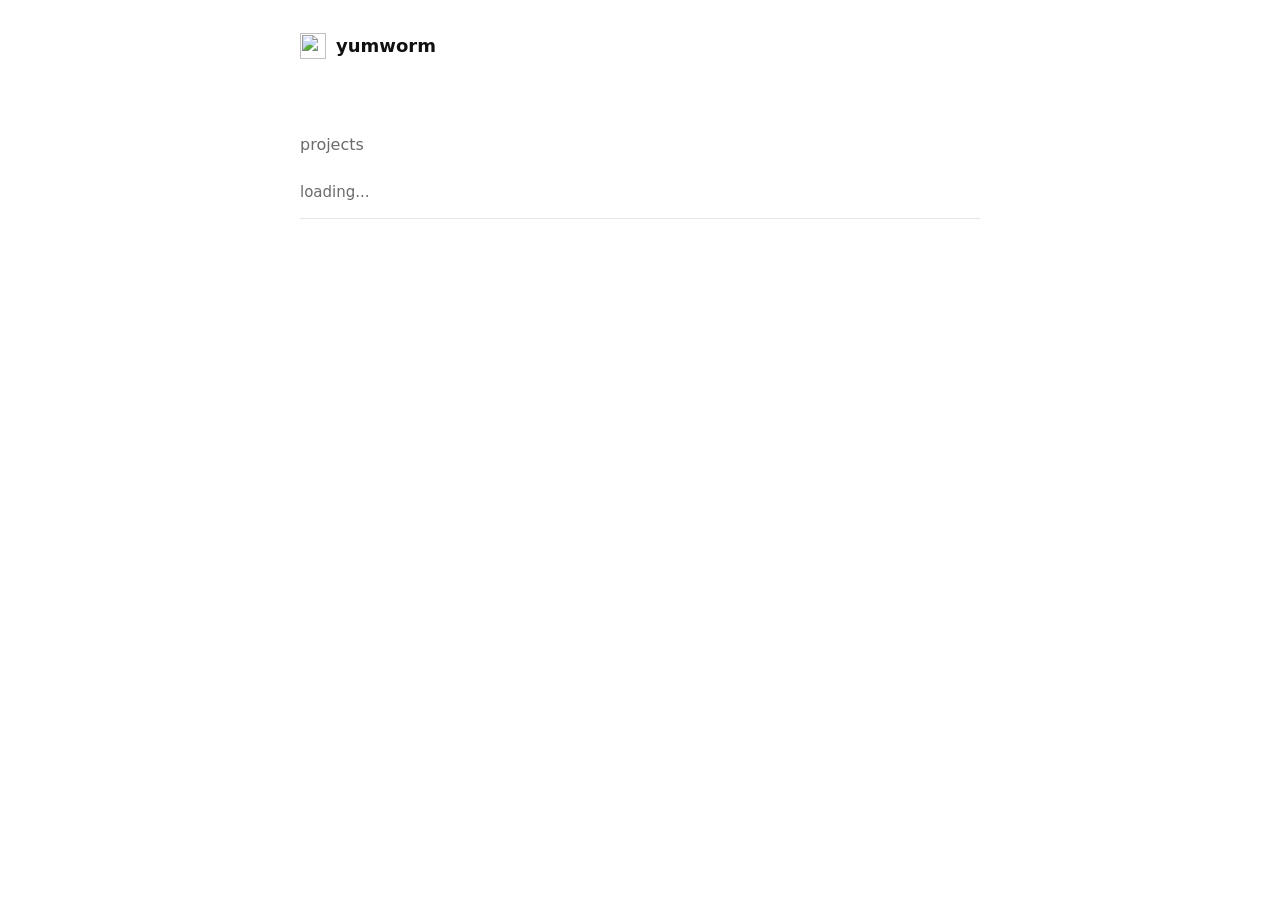
==== index.html @ 0dfe32bb "Merge PR #3 (bigger text, rename to yumworm) into the site branch Co-Authored-By: Claude Opus 5.5 <n" ====
<!doctype html>
<html lang="en">
<head>
  <meta charset="utf-8">
  <meta name="viewport" content="width=device-width, initial-scale=1">
  <title>yumworm</title>
  <meta name="description" content="Projects by yumworm.">
  <meta name="theme-color" content="#0e0e0e" media="(prefers-color-scheme: dark)">
  <meta name="theme-color" content="#ffffff" media="(prefers-color-scheme: light)">
  <meta property="og:title" content="yumworm">
  <meta property="og:description" content="Projects by yumworm.">
  <link rel="icon" href="assets/favicon.svg" type="image/svg+xml">
  <link rel="stylesheet" href="assets/style.css">
  <script src="assets/main.js" defer></script>
</head>
<body>
  <div class="page">
    <a class="brand" href="./"><img src="assets/favicon.svg" alt="">yumworm</a>

    <h1>projects</h1>

    <ul class="repos" id="repos" aria-live="polite">
      <li class="meta">loading...</li>
    </ul>
    <noscript><p class="meta">Turn on JavaScript to see projects, or browse them <a href="https://github.com/yummywormy1-stack?tab=repositories">on GitHub</a>.</p></noscript>
  </div>
</body>
</html>
---- assets/style.css ----
:root {
  --bg: #0e0e0e;
  --text: #e6e6e6;
  --muted: #8a8a8a;
  --line: #262626;
  color-scheme: dark;
}

@media (prefers-color-scheme: light) {
  :root {
    --bg: #ffffff;
    --text: #111111;
    --muted: #6b6b6b;
    --line: #e5e5e5;
    color-scheme: light;
  }
}

*,
*::before,
*::after {
  box-sizing: border-box;
}

body {
  margin: 0;
  background: var(--bg);
  color: var(--text);
  font: 18px/1.6 system-ui, -apple-system, "Segoe UI", Roboto, sans-serif;
}

a {
  color: inherit;
}

:focus-visible {
  outline: 1px solid var(--text);
  outline-offset: 2px;
}

.page {
  max-width: 720px;
  margin: 0 auto;
  padding: 32px 20px 64px;
}

.brand {
  display: inline-flex;
  align-items: center;
  gap: 10px;
  font-weight: 600;
  text-decoration: none;
}

.brand img {
  width: 26px;
  height: 26px;
}

h1 {
  margin: 64px 0 8px;
  font-size: 16px;
  font-weight: 500;
  color: var(--muted);
}

.meta {
  margin: 0;
  font-size: 15px;
  color: var(--muted);
}

.repos {
  margin: 0;
  padding: 0;
  list-style: none;
}

.repos li {
  padding: 14px 0;
  border-bottom: 1px solid var(--line);
}

.repos li > a {
  font-weight: 600;
  text-decoration: none;
}

.repos li > a:hover {
  text-decoration: underline;
}

.repos .desc {
  margin: 2px 0;
  color: var(--muted);
}
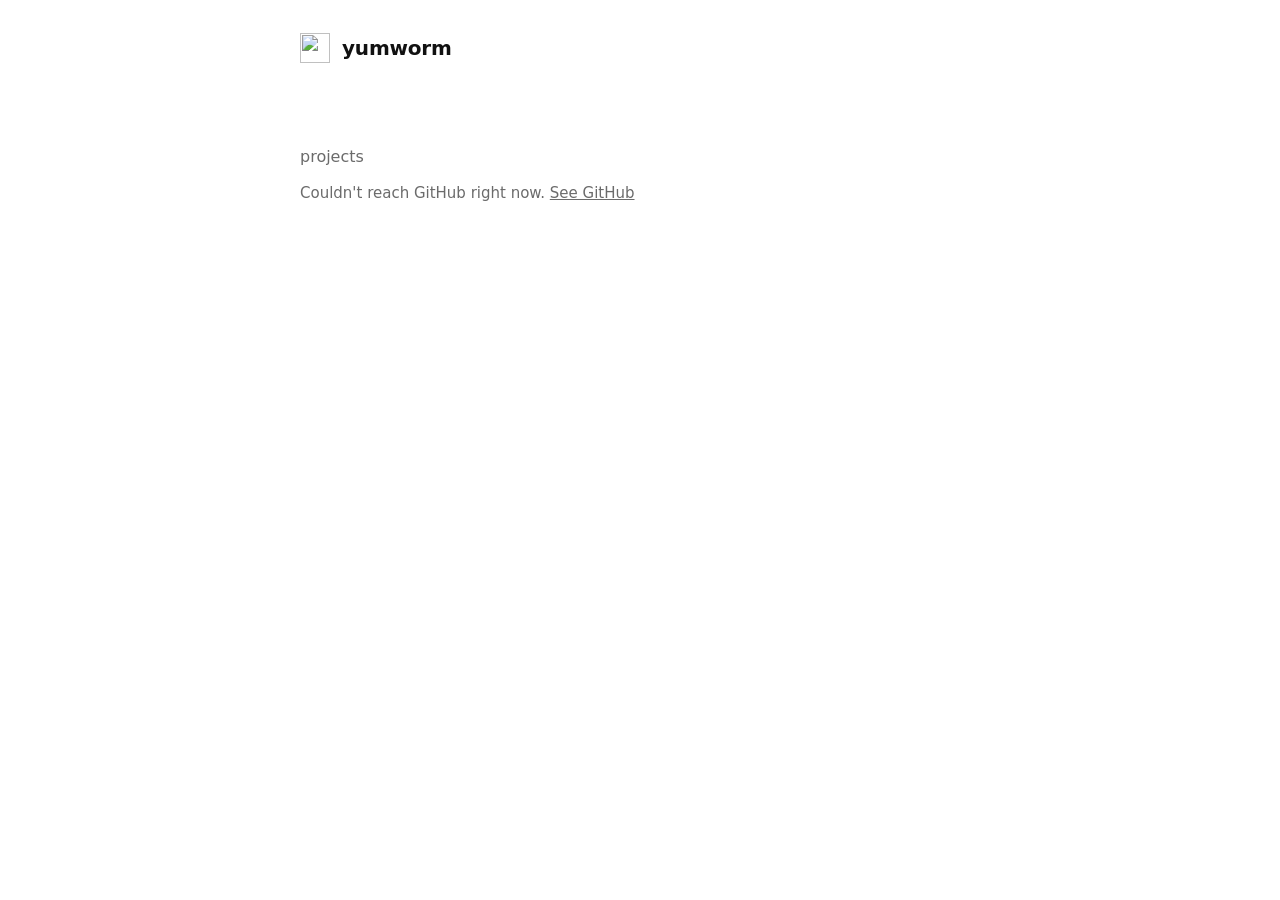
==== commit 9b45051f: "Finish the yumworm rename and polish the project list The account is now yumworm, but the README, th" ====
--- a/index.html
+++ b/index.html
@@ -20,9 +20,9 @@
     <h1>projects</h1>
 
     <ul class="repos" id="repos" aria-live="polite">
-      <li class="meta">loading...</li>
+      <li class="meta loading">loading...</li>
     </ul>
-    <noscript><p class="meta">Turn on JavaScript to see projects, or browse them <a href="https://github.com/yummywormy1-stack?tab=repositories">on GitHub</a>.</p></noscript>
+    <noscript><p class="meta">Turn on JavaScript to see projects, or browse them <a href="https://github.com/yumworm?tab=repositories">on GitHub</a>.</p></noscript>
   </div>
 </body>
 </html>
--- a/assets/style.css
+++ b/assets/style.css
@@ -3,6 +3,7 @@
   --text: #e6e6e6;
   --muted: #8a8a8a;
   --line: #262626;
+  --hover: #171717;
   color-scheme: dark;
 }
 
@@ -12,6 +13,7 @@
     --text: #111111;
     --muted: #6b6b6b;
     --line: #e5e5e5;
+    --hover: #f4f4f4;
     color-scheme: light;
   }
 }
@@ -47,18 +49,25 @@
 .brand {
   display: inline-flex;
   align-items: center;
-  gap: 10px;
-  font-weight: 600;
+  gap: 12px;
+  font-size: 20px;
+  font-weight: 650;
+  letter-spacing: -0.01em;
   text-decoration: none;
 }
 
 .brand img {
-  width: 26px;
-  height: 26px;
+  width: 30px;
+  height: 30px;
+  transition: transform 0.3s ease;
+}
+
+.brand:hover img {
+  animation: wiggle 0.6s ease-in-out;
 }
 
 h1 {
-  margin: 64px 0 8px;
+  margin: 72px 0 12px;
   font-size: 16px;
   font-weight: 500;
   color: var(--muted);
@@ -70,27 +79,112 @@
   color: var(--muted);
 }
 
+.loading {
+  animation: pulse 1.4s ease-in-out infinite;
+}
+
 .repos {
-  margin: 0;
+  display: grid;
+  gap: 4px;
+  margin: 0 -16px;
   padding: 0;
   list-style: none;
 }
 
-.repos li {
-  padding: 14px 0;
-  border-bottom: 1px solid var(--line);
+.repos > li.meta {
+  padding: 0 16px;
 }
 
-.repos li > a {
-  font-weight: 600;
-  text-decoration: none;
+.repos li:not(.meta) {
+  animation: rise 0.5s cubic-bezier(0.2, 0.7, 0.2, 1) both;
+  animation-delay: calc(var(--i, 0) * 70ms);
 }
 
-.repos li > a:hover {
-  text-decoration: underline;
+.repo {
+  display: block;
+  padding: 16px;
+  border-radius: 14px;
+  text-decoration: none;
+  transition: background-color 0.2s ease;
 }
 
-.repos .desc {
-  margin: 2px 0;
+.repo:hover {
+  background: var(--hover);
+}
+
+.repo:focus-visible {
+  outline-offset: 0;
+}
+
+.repo .name {
+  display: flex;
+  align-items: baseline;
+  gap: 8px;
+  font-size: 21px;
+  font-weight: 650;
+  letter-spacing: -0.01em;
+}
+
+.repo .arrow {
   color: var(--muted);
+  font-size: 16px;
+  font-weight: 400;
+  opacity: 0;
+  transform: translate(-4px, 4px);
+  transition: opacity 0.2s ease, transform 0.2s ease;
 }
+
+.repo:hover .arrow,
+.repo:focus-visible .arrow {
+  opacity: 1;
+  transform: none;
+}
+
+@media (hover: none) {
+  .repo .arrow {
+    opacity: 1;
+    transform: none;
+  }
+}
+
+.repo .desc {
+  display: block;
+  margin: 4px 0 6px;
+  color: var(--muted);
+  text-wrap: pretty;
+}
+
+.repo .meta {
+  display: block;
+}
+
+@keyframes rise {
+  from {
+    opacity: 0;
+    transform: translateY(8px);
+  }
+}
+
+@keyframes pulse {
+  50% {
+    opacity: 0.4;
+  }
+}
+
+@keyframes wiggle {
+  25% {
+    transform: rotate(-12deg);
+  }
+  75% {
+    transform: rotate(12deg);
+  }
+}
+
+@media (prefers-reduced-motion: reduce) {
+  *,
+  *::before,
+  *::after {
+    animation: none !important;
+    transition: none !important;
+  }
+}
